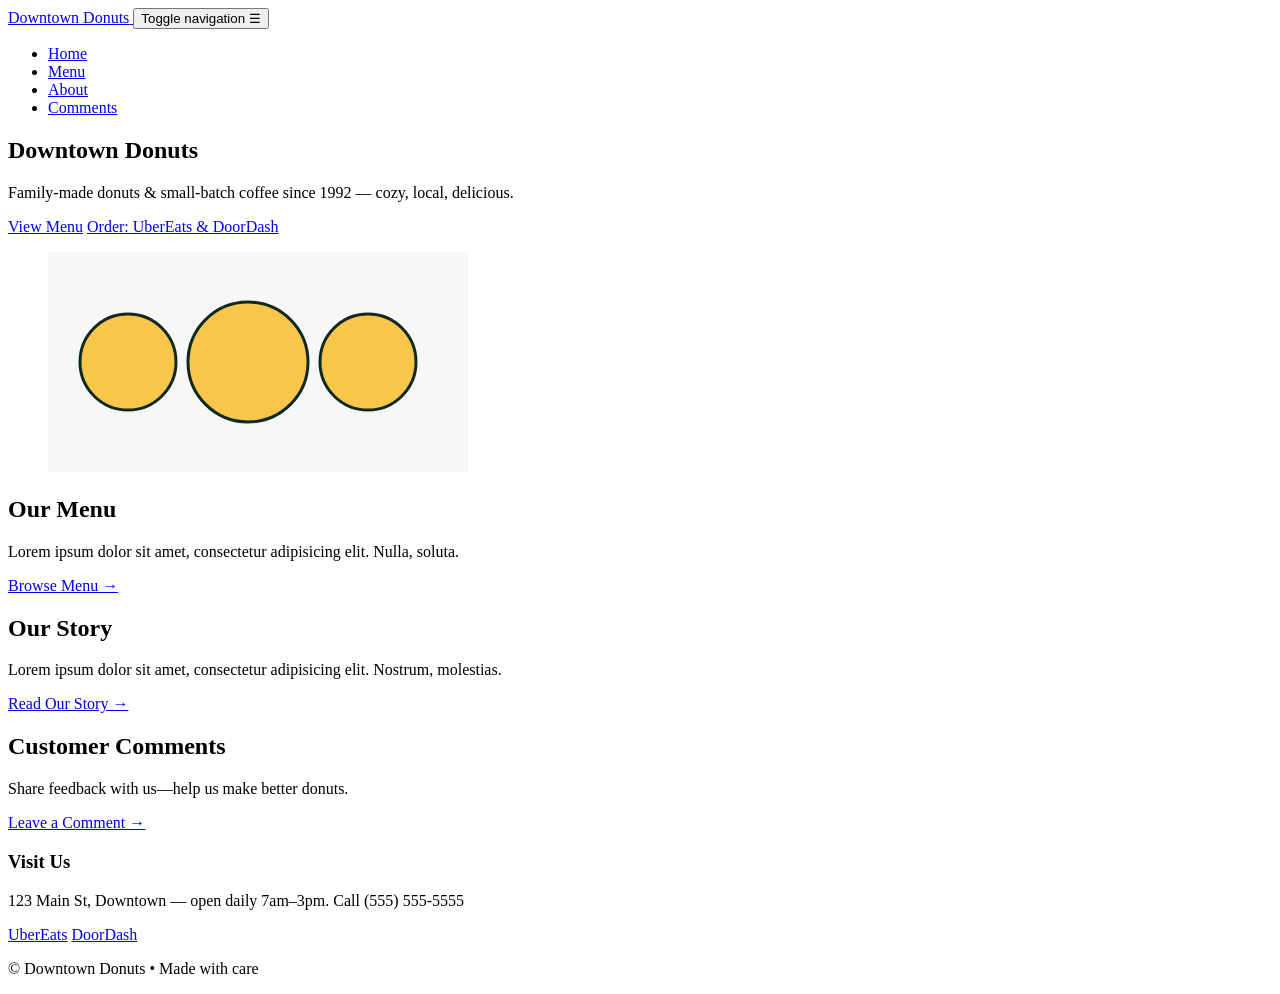
==== index.html @ 0438bd45 "Add initial index.html for Downtown Donuts website" ====
<!doctype html>
<html lang="en">
<head>
  <meta charset="utf-8" />
  <meta name="viewport" content="width=device-width,initial-scale=1" />
  <title>Downtown Donuts — Home</title>

  <!-- Fonts: Italianno (for decorative title) and Montserrat (body + headings) -->
  <link href="https://fonts.googleapis.com/css2?family=Italianno&family=Montserrat:wght@400;700&display=swap" rel="stylesheet">

  <link rel="stylesheet" href="css/styles.css">
</head>
<body class="page-seasalt">
  <header class="site-header">
    <div class="container header-inner">
      <a class="brand" href="index.html" aria-label="Downtown Donuts home">
        <span class="brand-title">Downtown Donuts</span>
      </a>

      <button class="nav-toggle" id="navToggle" aria-expanded="false" aria-controls="mainNav">
        <span class="sr-only">Toggle navigation</span>
        ☰
      </button>

      <nav id="mainNav" class="main-nav" role="navigation">
        <ul>
          <li><a href="index.html" class="active">Home</a></li>
          <li><a href="menu.html">Menu</a></li>
          <li><a href="about.html">About</a></li>
          <li><a href="comments.html">Comments</a></li>
        </ul>
      </nav>
    </div>
  </header>

  <main class="container">
    <section class="hero">
      <div class="hero-inner">
        <h1 class="hero-title">Downtown Donuts</h1>
        <p class="hero-sub">Family-made donuts & small-batch coffee since 1992 — cozy, local, delicious.</p>
        <div class="hero-cta">
          <a class="btn primary" href="menu.html" title="View our menu">View Menu</a>
          <a class="btn outline" href="#" title="Order on third-party platforms">Order: UberEats & DoorDash</a>
        </div>
      </div>

      <figure class="hero-image" aria-hidden="true">
        <!-- Placeholder decorative image -->
        <svg width="420" height="220" viewBox="0 0 420 220" role="img" aria-label="Decorative donuts">
          <rect width="420" height="220" fill="#F7F7F7"/>
          <g fill="#F7C64A" stroke="#10291D" stroke-width="3">
            <circle cx="80" cy="110" r="48"/>
            <circle cx="200" cy="110" r="60"/>
            <circle cx="320" cy="110" r="48"/>
          </g>
        </svg>
      </figure>
    </section>

    <section class="cards">
      <article class="card">
        <h2>Our Menu</h2>
        <p>Lorem ipsum dolor sit amet, consectetur adipisicing elit. Nulla, soluta.</p>
        <a class="link" href="menu.html">Browse Menu →</a>
      </article>

      <article class="card">
        <h2>Our Story</h2>
        <p>Lorem ipsum dolor sit amet, consectetur adipisicing elit. Nostrum, molestias.</p>
        <a class="link" href="about.html">Read Our Story →</a>
      </article>

      <article class="card">
        <h2>Customer Comments</h2>
        <p>Share feedback with us—help us make better donuts.</p>
        <a class="link" href="comments.html">Leave a Comment →</a>
      </article>
    </section>

    <section class="newsletter">
      <h3>Visit Us</h3>
      <p>123 Main St, Downtown — open daily 7am–3pm. Call (555) 555-5555</p>
      <div class="ordering">
        <a class="btn small" href="#" title="Order with UberEats">UberEats</a>
        <a class="btn small" href="#" title="Order with DoorDash">DoorDash</a>
      </div>
    </section>
  </main>

  <footer class="site-footer">
    <div class="container">
      <p>© <span id="year"></span> Downtown Donuts • Made with care</p>
    </div>
  </footer>

  <script src="js/app.js"></script>
</body>
</html>
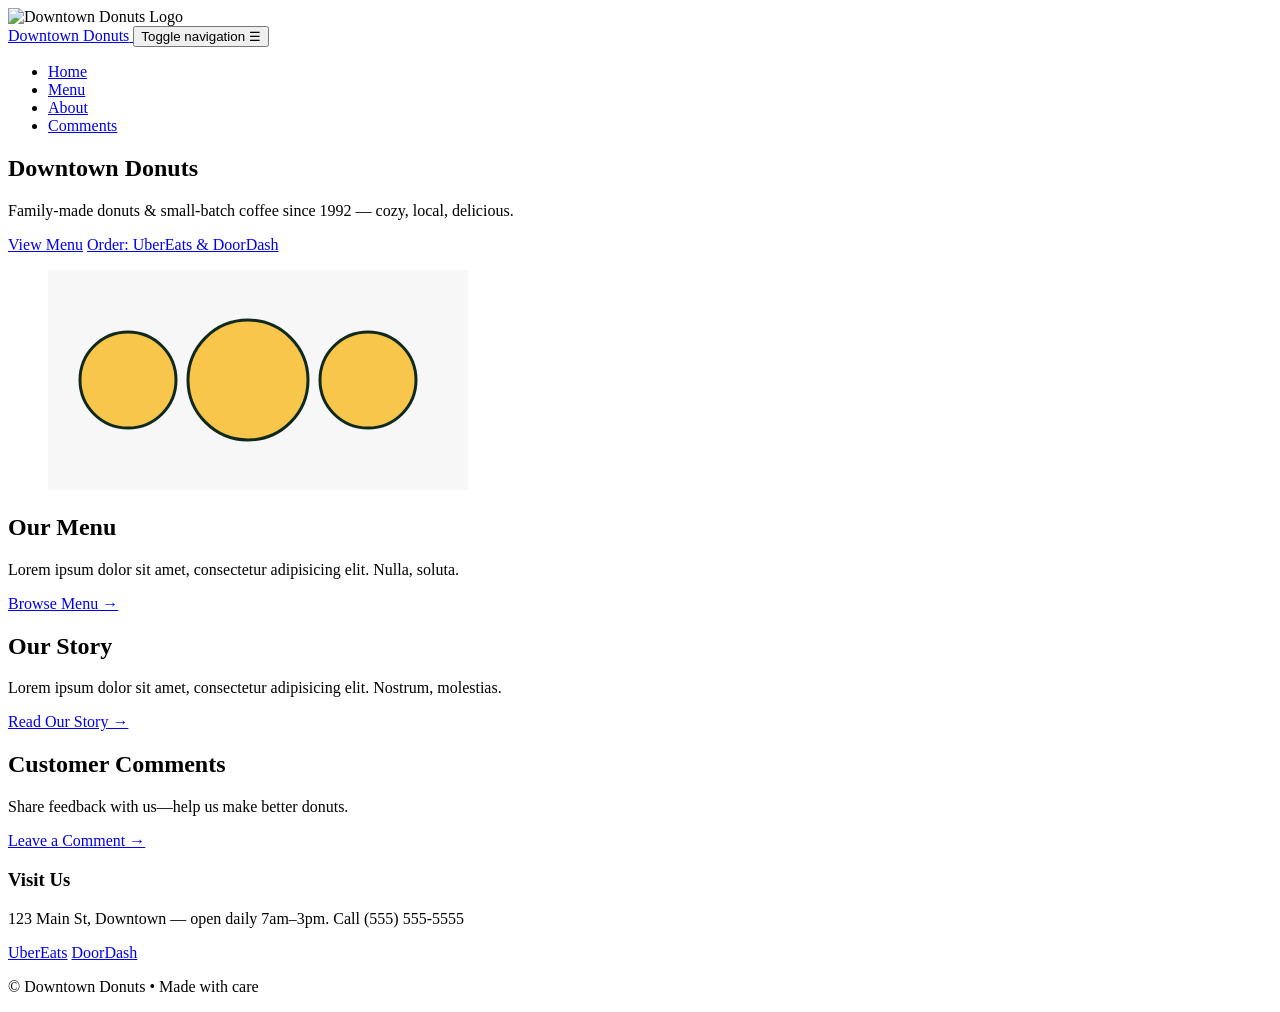
==== commit 893d0a80: "Add logo image to header in index.html" ====
--- a/index.html
+++ b/index.html
@@ -12,6 +12,7 @@
 </head>
 <body class="page-seasalt">
   <header class="site-header">
+    <img src="images/DarkLogo.png" class="logo-main" alt="Downtown Donuts Logo">
     <div class="container header-inner">
       <a class="brand" href="index.html" aria-label="Downtown Donuts home">
         <span class="brand-title">Downtown Donuts</span>
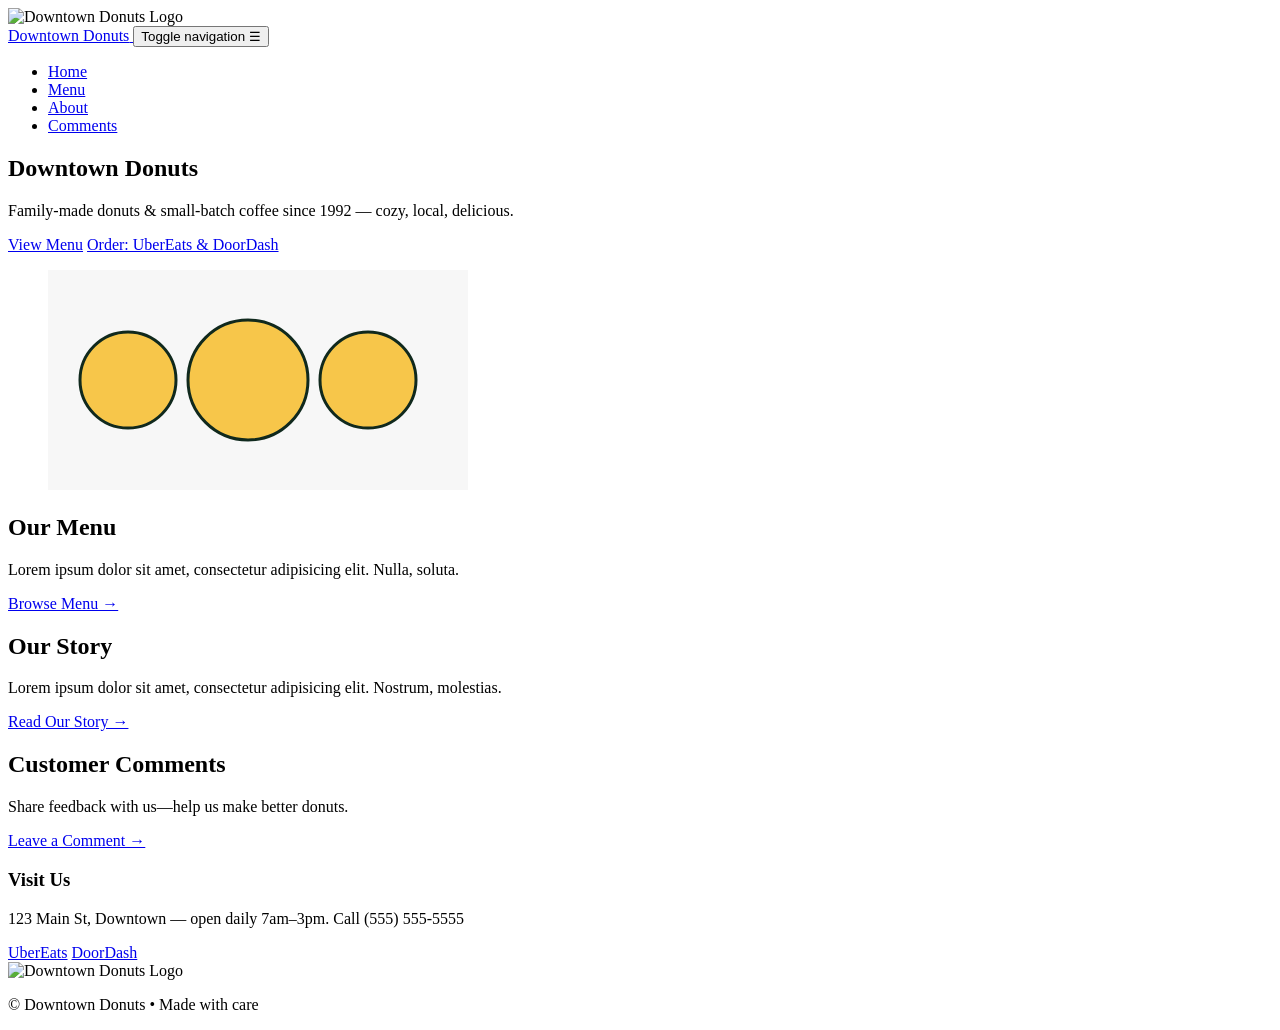
==== commit c22929c7: "Add footer logo to the site footer" ====
--- a/index.html
+++ b/index.html
@@ -89,6 +89,7 @@
   </main>
 
   <footer class="site-footer">
+    <img src="images/DarkLogo.png" class="footer-logo" alt="Downtown Donuts Logo">
     <div class="container">
       <p>© <span id="year"></span> Downtown Donuts • Made with care</p>
     </div>
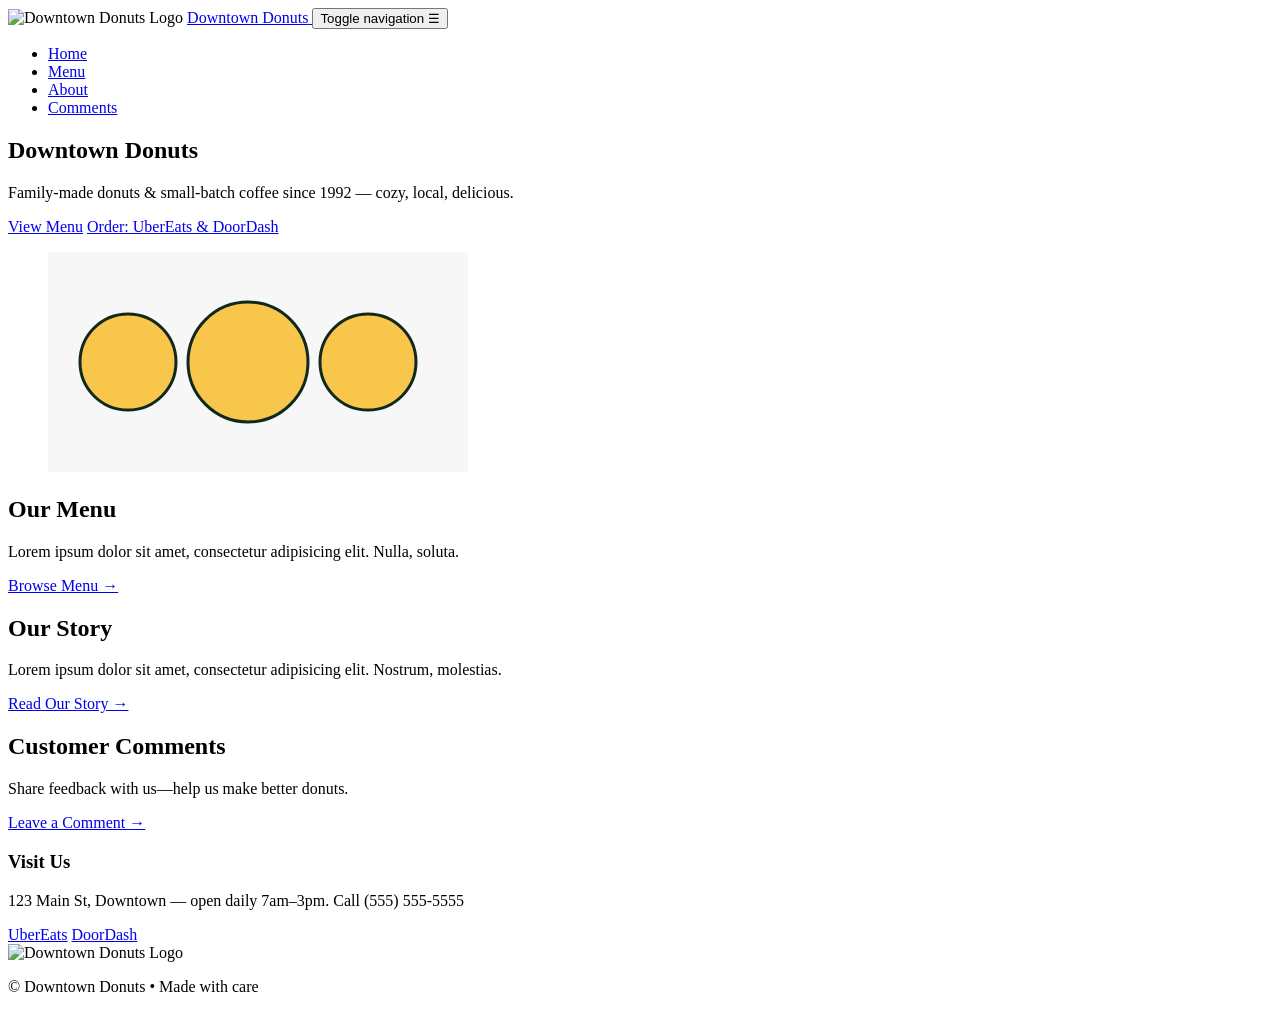
==== commit 38f327e9: "Update logo image tags in index.html" ====
--- a/index.html
+++ b/index.html
@@ -12,8 +12,8 @@
 </head>
 <body class="page-seasalt">
   <header class="site-header">
-    <img src="images/DarkLogo.png" class="logo-main" alt="Downtown Donuts Logo">
     <div class="container header-inner">
+      <img src="images/DarkLogo.png" class="logo-main" alt="Downtown Donuts Logo">
       <a class="brand" href="index.html" aria-label="Downtown Donuts home">
         <span class="brand-title">Downtown Donuts</span>
       </a>
@@ -89,8 +89,8 @@
   </main>
 
   <footer class="site-footer">
-    <img src="images/DarkLogo.png" class="footer-logo" alt="Downtown Donuts Logo">
     <div class="container">
+      <img src="images/DarkLogo.png" class="footer-logo" alt="Downtown Donuts Logo">
       <p>© <span id="year"></span> Downtown Donuts • Made with care</p>
     </div>
   </footer>
